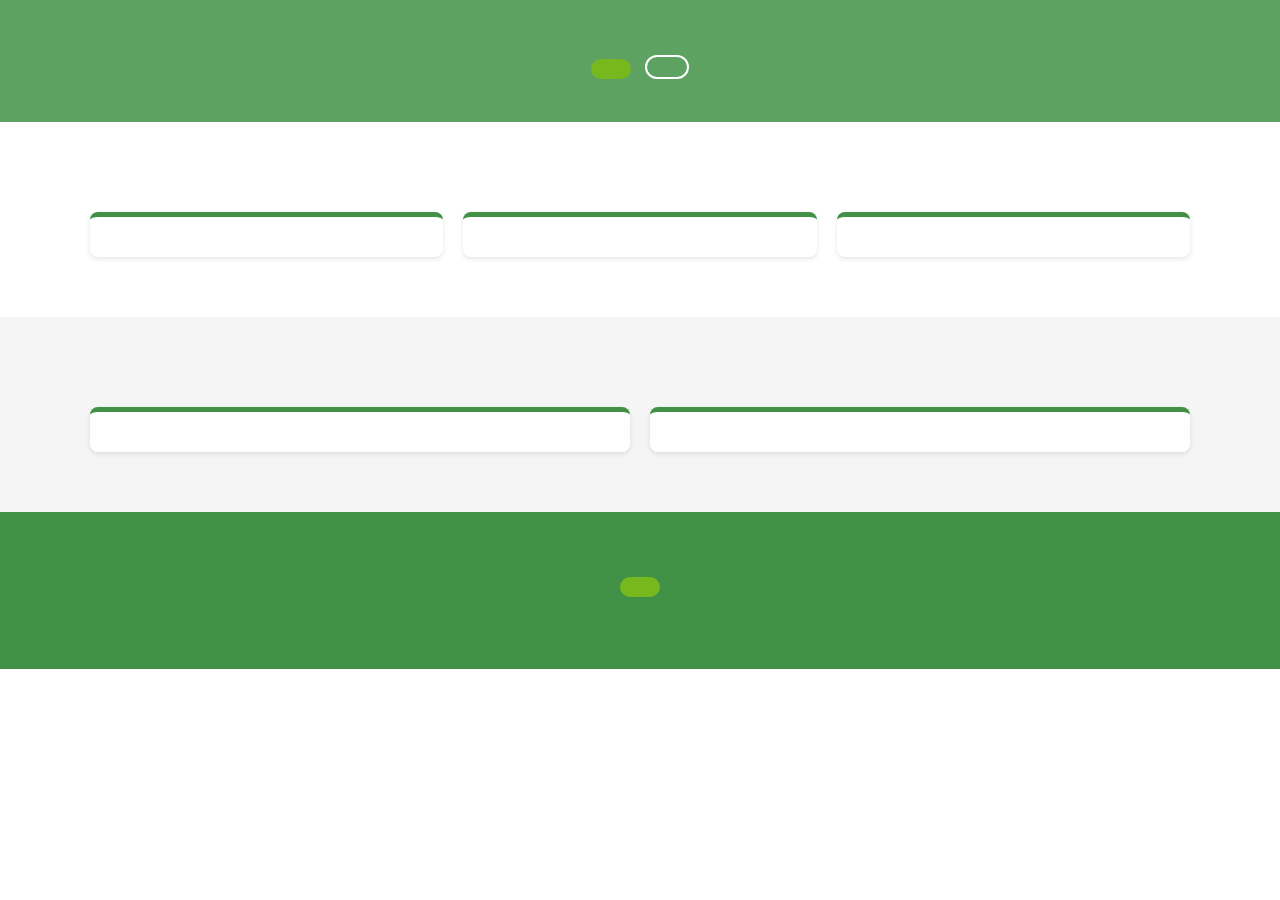
==== index.html @ 90ae7aa0 "index" ====
<!DOCTYPE html>
<html lang="es">
<head>
  <meta charset="UTF-8">
  <meta http-equiv="refresh" content="0; url=html/index.html">
  <title>Redirigiendo...</title>
</head>
<body>
  <p>Si no eres redirigido, haz clic <a href="html/index.html">aquí</a>.</p>
</body>
</html>
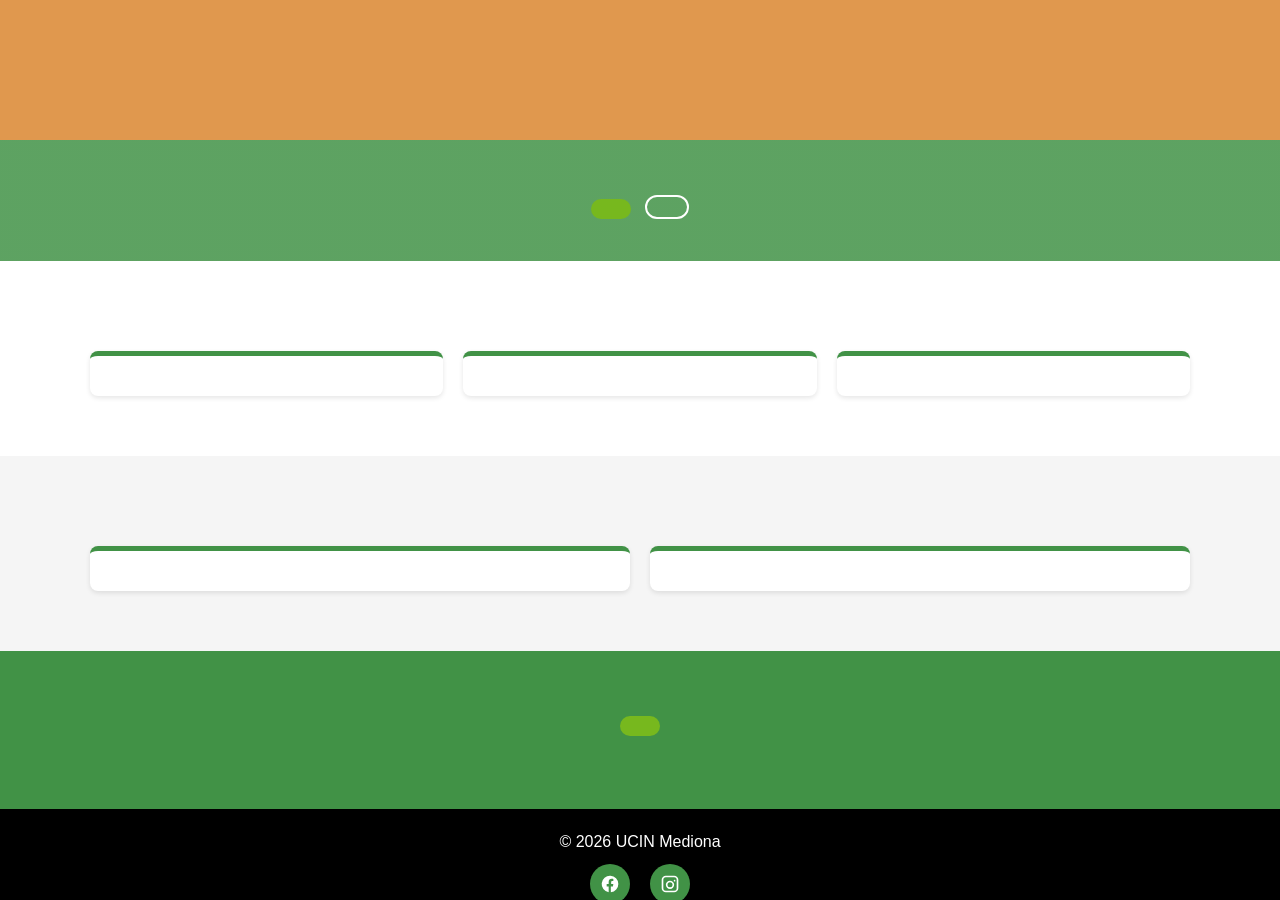
==== commit 48c7a9dc: "ini" ====
--- a/index.html
+++ b/index.html
@@ -1,5 +1,5 @@
 <!DOCTYPE html>
-<html lang="es">
+<html lang="ca">
 <head>
   <meta charset="UTF-8">
   <meta http-equiv="refresh" content="0; url=html/index.html">
